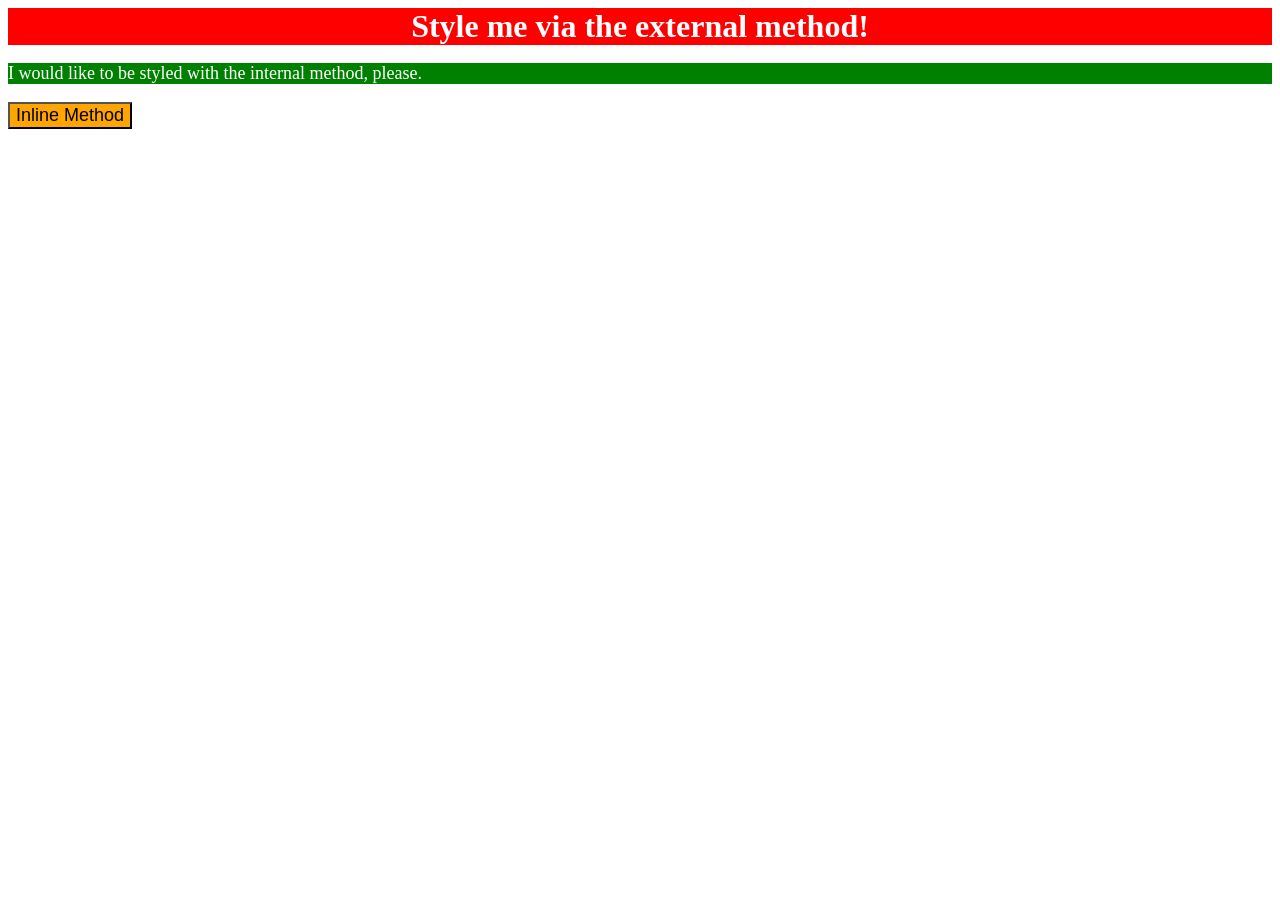
==== foundations/intro-to-css/01-css-methods/index.html @ f5acd111 "Complete inline CSS step.Style elements using inline CSS method" ====
<!DOCTYPE html>
<html lang="en">
  <head>
    <meta charset="UTF-8">
    <meta http-equiv="X-UA-Compatible" content="IE=edge">
    <meta name="viewport" content="width=device-width, initial-scale=1.0">
    <title>Methods for Adding CSS</title>
  </head>
  <body>
    <div style="
    background-color: red;
    color: white;
    font-size: 32px;
    text-align: center;
    font-weight: bold;
    ">Style me via the external method!</div>
    <p style="
    background-color: green;
    color:white;
    font-size: 18px;
    ">I would like to be styled with the internal method, please.</p>
    <button style="
    background-color: orange;
    font-size: 18px;
    ">Inline Method</button>
  </body>
</html>
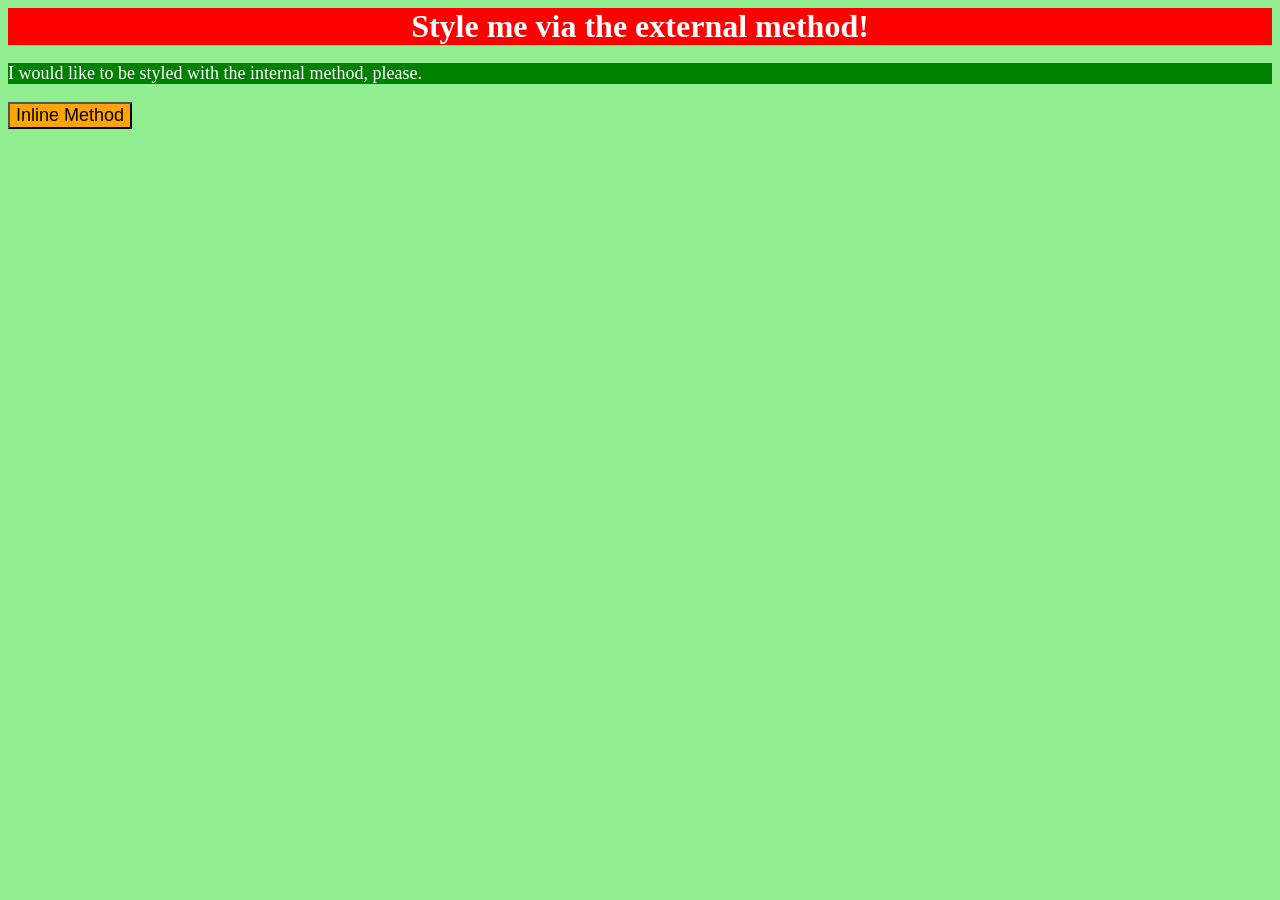
==== commit c080c529: "Task completed from Internal CSS to External CSS." ====
--- a/foundations/intro-to-css/01-css-methods/index.html
+++ b/foundations/intro-to-css/01-css-methods/index.html
@@ -5,23 +5,11 @@
     <meta http-equiv="X-UA-Compatible" content="IE=edge">
     <meta name="viewport" content="width=device-width, initial-scale=1.0">
     <title>Methods for Adding CSS</title>
+    <link href="style.css" rel="stylesheet">
   </head>
   <body>
-    <div style="
-    background-color: red;
-    color: white;
-    font-size: 32px;
-    text-align: center;
-    font-weight: bold;
-    ">Style me via the external method!</div>
-    <p style="
-    background-color: green;
-    color:white;
-    font-size: 18px;
-    ">I would like to be styled with the internal method, please.</p>
-    <button style="
-    background-color: orange;
-    font-size: 18px;
-    ">Inline Method</button>
+    <div class="banner">Style me via the external method!</div>
+    <p class="message">I would like to be styled with the internal method, please.</p>
+    <button class="button">Inline Method</button>
   </body>
 </html>
--- a/foundations/intro-to-css/01-css-methods/style.css
+++ b/foundations/intro-to-css/01-css-methods/style.css
@@ -0,0 +1,20 @@
+body {
+    background-color: lightgreen;
+}
+.banner{
+background-color: red;
+color: white;
+font-size: 32px;
+text-align: center;
+font-weight: bold;  
+}
+    
+.message {
+background-color:green;
+color:white;
+font-size: 18px;
+}
+.button {
+background-color: orange;
+font-size: 18px;  
+}
